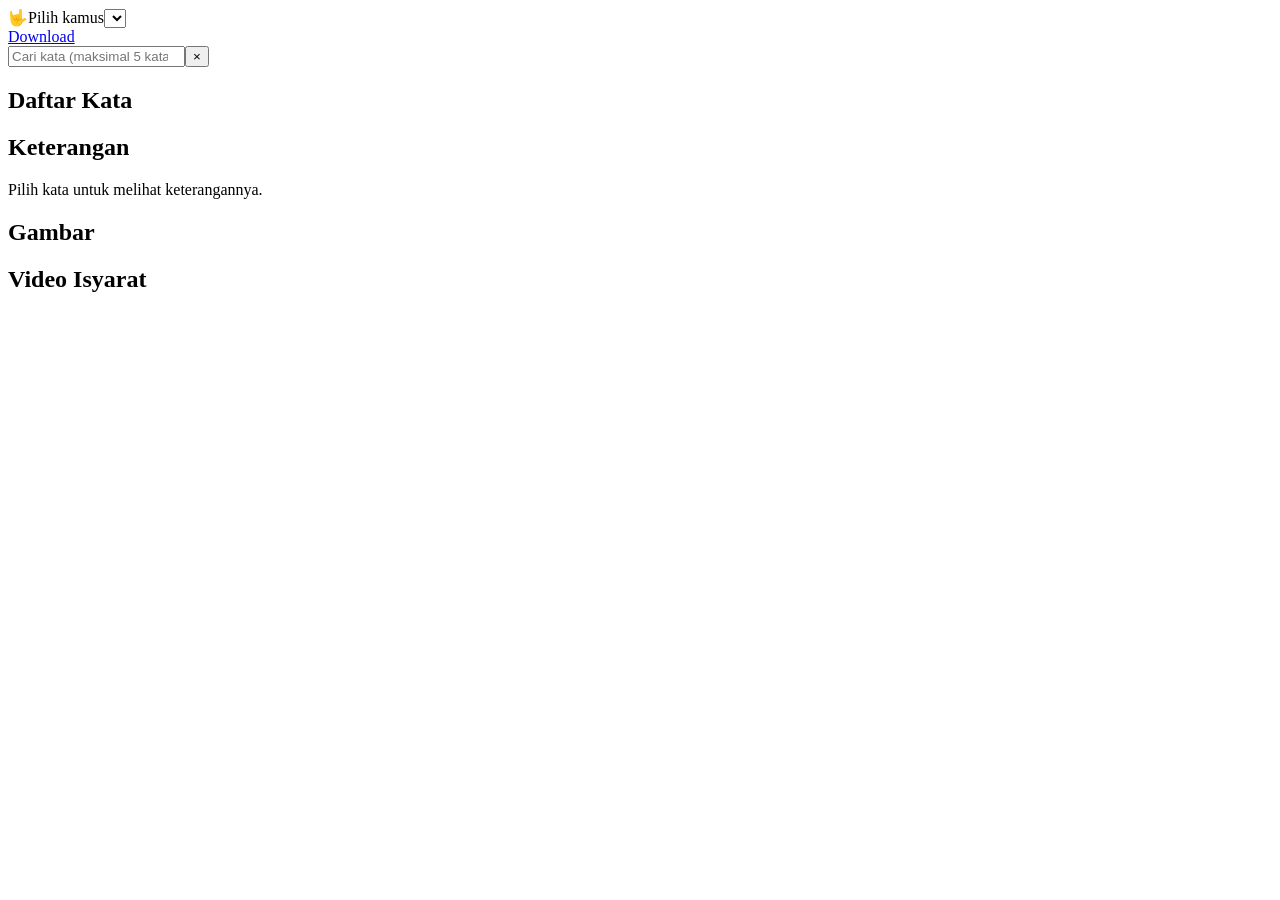
==== android-offline/app/src/main/assets/index.html @ 3466fcfc "Create offline Android WebView app" ====
<!doctype html><html lang="id"><head><meta charset="utf-8"><meta name="viewport" content="width=device-width,initial-scale=1,viewport-fit=cover"><meta name="theme-color" content="#14532d"><title>Kamus Isyarat Offline</title><link rel="stylesheet" href="style.css"></head><body class="home-page"><div class="app-shell"><header class="topbar"><div class="brand"><span class="brand-icon">🤟</span><label class="sr-only" for="dictionarySelect">Pilih kamus</label><select id="dictionarySelect" class="dictionary-select"></select></div><a class="download-link" href="download.html">Download</a></header><main class="container"><section class="search-panel"><input id="searchInput" type="search" placeholder="Cari kata (maksimal 5 kata)..." autocomplete="off" maxlength="100"><button id="clearSearch" class="clear-button" type="button">×</button></section><section class="word-section"><div class="section-heading"><h2>Daftar Kata</h2><span id="resultInfo" class="result-info"></span></div><div id="wordList" class="word-list"></div></section><section class="detail-area"><div class="detail-grid"><article class="detail-cell"><h2>Keterangan</h2><p id="wordDefinition" class="definition-text">Pilih kata untuk melihat keterangannya.</p></article><article class="detail-cell"><h2>Gambar</h2><div id="imageWrap" class="image-wrap"></div></article></div><article class="video-section"><h2>Video Isyarat</h2><div id="videoWrap" class="video-wrap"></div></article></section></main></div><script src="app.js"></script></body></html>
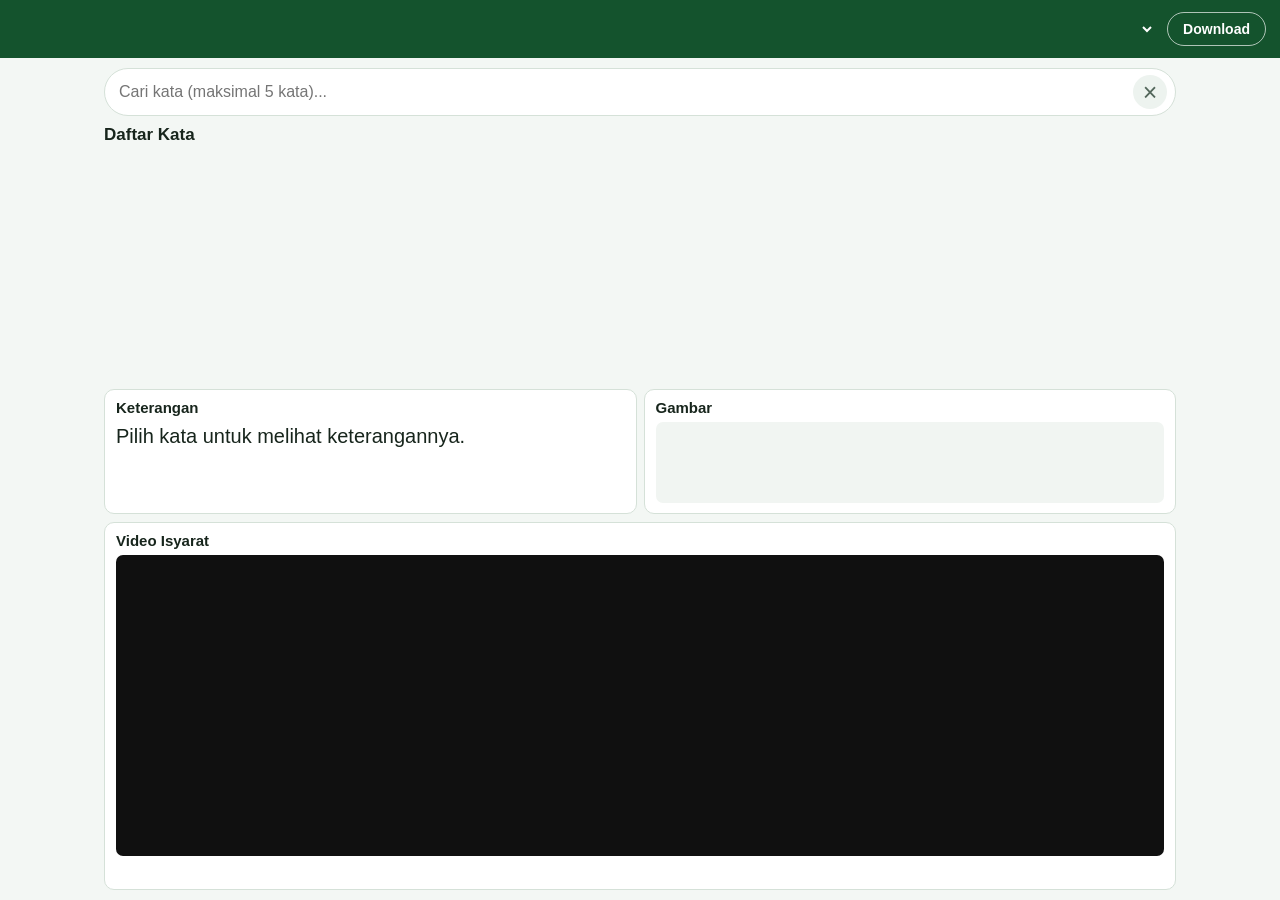
==== commit 3e32b2bd: "Use new Kamus SVG icon in offline header" ====
--- a/android-offline/app/src/main/assets/index.html
+++ b/android-offline/app/src/main/assets/index.html
@@ -1 +1 @@
-<!doctype html><html lang="id"><head><meta charset="utf-8"><meta name="viewport" content="width=device-width,initial-scale=1,viewport-fit=cover"><meta name="theme-color" content="#14532d"><title>Kamus Isyarat Offline</title><link rel="stylesheet" href="style.css"></head><body class="home-page"><div class="app-shell"><header class="topbar"><div class="brand"><span class="brand-icon">🤟</span><label class="sr-only" for="dictionarySelect">Pilih kamus</label><select id="dictionarySelect" class="dictionary-select"></select></div><a class="download-link" href="download.html">Download</a></header><main class="container"><section class="search-panel"><input id="searchInput" type="search" placeholder="Cari kata (maksimal 5 kata)..." autocomplete="off" maxlength="100"><button id="clearSearch" class="clear-button" type="button">×</button></section><section class="word-section"><div class="section-heading"><h2>Daftar Kata</h2><span id="resultInfo" class="result-info"></span></div><div id="wordList" class="word-list"></div></section><section class="detail-area"><div class="detail-grid"><article class="detail-cell"><h2>Keterangan</h2><p id="wordDefinition" class="definition-text">Pilih kata untuk melihat keterangannya.</p></article><article class="detail-cell"><h2>Gambar</h2><div id="imageWrap" class="image-wrap"></div></article></div><article class="video-section"><h2>Video Isyarat</h2><div id="videoWrap" class="video-wrap"></div></article></section></main></div><script src="app.js"></script></body></html>+<!doctype html><html lang="id"><head><meta charset="utf-8"><meta name="viewport" content="width=device-width,initial-scale=1,viewport-fit=cover"><meta name="theme-color" content="#14532d"><title>Kamus Isyarat Offline</title><link rel="stylesheet" href="style.css"></head><body class="home-page"><div class="app-shell"><header class="topbar"><div class="brand"><img class="brand-icon" src="kamus-icon.svg" alt="" aria-hidden="true"><label class="sr-only" for="dictionarySelect">Pilih kamus</label><select id="dictionarySelect" class="dictionary-select"></select></div><a class="download-link" href="download.html">Download</a></header><main class="container"><section class="search-panel"><input id="searchInput" type="search" placeholder="Cari kata (maksimal 5 kata)..." autocomplete="off" maxlength="100"><button id="clearSearch" class="clear-button" type="button">×</button></section><section class="word-section"><div class="section-heading"><h2>Daftar Kata</h2><span id="resultInfo" class="result-info"></span></div><div id="wordList" class="word-list"></div></section><section class="detail-area"><div class="detail-grid"><article class="detail-cell"><h2>Keterangan</h2><p id="wordDefinition" class="definition-text">Pilih kata untuk melihat keterangannya.</p></article><article class="detail-cell"><h2>Gambar</h2><div id="imageWrap" class="image-wrap"></div></article></div><article class="video-section"><h2>Video Isyarat</h2><div id="videoWrap" class="video-wrap"></div></article></section></main></div><script src="app.js"></script></body></html>
--- a/android-offline/app/src/main/assets/style.css
+++ b/android-offline/app/src/main/assets/style.css
@@ -0,0 +1,12 @@
+.sr-only{position:absolute!important;width:1px!important;height:1px!important;padding:0!important;margin:-1px!important;overflow:hidden!important;clip:rect(0,0,0,0)!important;white-space:nowrap!important;border:0!important}
+html,body{max-width:100vw;overflow-x:hidden}
+.app-shell{max-width:100vw}
+.topbar{width:100%;max-width:100vw;display:grid;grid-template-columns:auto minmax(0,1fr) auto;align-items:center}
+.brand{display:contents}
+.brand-icon{grid-column:1}
+.dictionary-select{grid-column:2;justify-self:stretch;display:block;max-width:100%;overflow:hidden;text-overflow:ellipsis;white-space:nowrap}
+.download-link{grid-column:3}
+.container{width:100%;max-width:1100px;min-width:0}
+.detail-grid{width:100%;min-width:0;grid-template-columns:minmax(0,1fr) minmax(0,1fr)}
+.detail-cell{max-width:100%}
+:root{font-family:Arial,Helvetica,sans-serif;color:#17251c;background:#f3f7f4;--green:#14532d;--line:#d5e1d8}*{box-sizing:border-box}html,body{width:100%;height:100%;margin:0}body{overflow:hidden}button,input,select{font:inherit}.app-shell{width:100%;height:100%;display:grid;grid-template-rows:auto minmax(0,1fr);overflow:hidden}.topbar{min-height:58px;display:flex;align-items:center;justify-content:space-between;gap:12px;padding:8px 14px;color:#fff;background:var(--green)}.brand{display:flex;align-items:center;gap:9px;min-width:0;flex:1 1 auto}.brand-icon{font-size:26px}.dictionary-select{flex:1 1 auto;width:auto;min-width:0;border:0;outline:0;color:#fff;background:transparent;font-size:clamp(17px,2.4vw,23px);font-weight:700;text-overflow:ellipsis}.dictionary-select option{color:#17251c;background:#fff}.download-link{color:#fff;text-decoration:none;border:1px solid #ffffffa8;border-radius:999px;padding:8px 15px;font-size:14px;font-weight:700;white-space:nowrap}.page-title{font-size:19px;font-weight:700}.container{width:min(100%,1100px);height:100%;min-height:0;margin:0 auto;padding:10px 14px;display:grid;grid-template-rows:auto minmax(150px,31%) minmax(0,1fr);gap:9px;overflow:hidden}.search-panel{min-height:46px;display:flex;align-items:center;gap:8px;padding:3px 8px 3px 14px;background:#fff;border:1px solid var(--line);border-radius:999px}.search-panel input{width:100%;height:40px;padding:5px 0;border:0;outline:0;background:transparent;color:#17251c;font-size:16px}.clear-button{flex:0 0 34px;width:34px;height:34px;padding:0;border:0;border-radius:50%;color:#52665a;background:#edf3ef;font-size:25px}.word-section{min-height:0;display:grid;grid-template-rows:auto minmax(0,1fr);gap:5px}.section-heading{display:flex;align-items:baseline;justify-content:space-between}.section-heading h2{margin:0;font-size:17px}.result-info{color:#607066;font-size:12px}.word-list{min-height:0;display:flex;align-content:flex-start;align-items:flex-start;flex-wrap:wrap;gap:6px;padding:3px 2px 7px;overflow-y:auto}.word-button{min-height:34px;padding:7px 12px;border:1px solid #b9cbbf;border-radius:8px;color:#174b2b;background:#fff;font-size:14px;font-weight:700}.word-button.active{color:#fff;border-color:var(--green);background:var(--green)}.detail-area{min-height:0;display:grid;grid-template-rows:minmax(105px,25%) minmax(150px,1fr);gap:8px}.detail-grid{min-height:0;display:grid;grid-template-columns:minmax(0,1fr) minmax(0,1fr);width:100%;gap:7px}.detail-cell,.video-section{width:100%;min-width:0;min-height:0;overflow:hidden;background:#fff;border:1px solid var(--line);border-radius:10px;padding:9px 11px}.detail-cell h2,.video-section h2{margin:0 0 6px;font-size:15px}.definition-text{margin:0;overflow-y:auto;font-size:20px;line-height:1.4}.image-wrap,.video-wrap{width:100%;height:calc(100% - 24px);min-height:0;display:flex;align-items:center;justify-content:center;overflow:hidden;border-radius:7px;background:#f1f5f2}.word-image{width:100%;height:100%;object-fit:contain}.video-section{display:grid;grid-template-rows:auto minmax(0,1fr)}.video-wrap{background:#101010}.word-video{width:100%;height:100%;object-fit:contain;background:#000}.media-placeholder{padding:8px;color:#718078;text-align:center;font-size:13px}.video-wrap .media-placeholder{color:#d8ded9}.download-container{height:100%;overflow:auto;padding:12px 14px}.download-panel{max-width:760px;margin:0 auto;padding:18px;background:#fff;border:1px solid var(--line);border-radius:14px}.download-panel h2{margin:0 0 7px}.download-panel p{color:#607066;line-height:1.5}.download-item{display:flex;align-items:center;justify-content:space-between;gap:12px;padding:14px 0;border-top:1px solid var(--line)}.download-item strong,.download-item small{display:block}.download-item small{margin-top:4px;color:#68766d}.primary-button{border:0;border-radius:9px;padding:10px 14px;color:#fff;background:#16743b;font-weight:700}.primary-button:disabled{opacity:.55}.message{min-height:22px;margin-top:12px;line-height:1.4}.message.success{color:#16743b}.message.error{color:#b42318}.empty-state{padding:14px;color:#607066}@media(max-width:600px){.topbar{min-height:54px;padding:7px 11px;grid-template-columns:auto minmax(0,1fr) auto}.brand{gap:7px}.brand-icon{font-size:23px}.dictionary-select{width:100%;max-width:100%;font-size:16px}.download-link{padding:7px 9px;font-size:13px}.container{padding:8px 9px;gap:7px;grid-template-rows:auto minmax(72px,17%) minmax(0,1fr)}.search-panel{min-height:43px}.search-panel input{font-size:15px}.word-button{min-height:31px;padding:6px 9px;font-size:13px}.detail-area{grid-template-rows:minmax(92px,24%) minmax(120px,1fr);gap:6px}.detail-cell,.video-section{padding:7px;border-radius:8px}.detail-cell h2,.video-section h2{margin-bottom:4px;font-size:13px}.definition-text{font-size:12px;line-height:1.35}.media-placeholder{font-size:11px}.download-item{align-items:flex-start;flex-direction:column}.primary-button{width:100%}}
